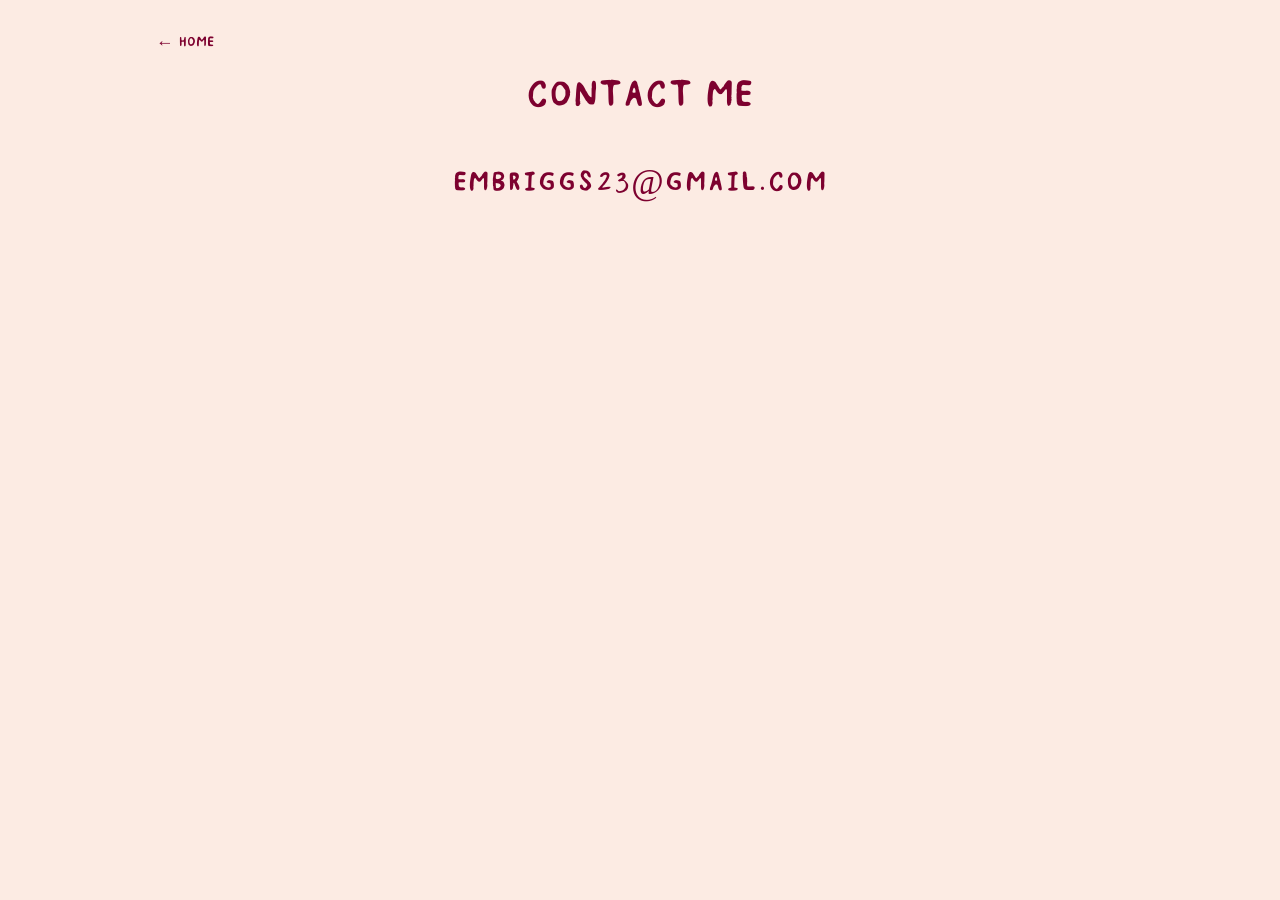
==== contact.html @ df52595b "Updated site design." ====
<!DOCTYPE html>
<html lang="en">
<head>
  <meta charset="UTF-8">
  <meta name="viewport" content="width=device-width, initial-scale=1.0">
  <title>Contact — Emily Briggs</title>
  <link rel="stylesheet" href="css/style.css">
  <style>
    .page-wrapper {
      max-width: 1000px;
      margin: 0 auto;
      padding: 2rem 1rem 3rem;
      text-align: center;
    }
    .page-header {
      margin-bottom: 3rem;
    }
    .page-header h1 {
      font-size: 3rem;
    }
    .back-link {
      display: block;
      font-family: "EmTitle";
      font-size: 1.1rem;
      color: #7D012F;
      text-decoration: none;
      margin-bottom: 1.5rem;
      text-align: left;
    }
    .back-link:hover {
      text-decoration: underline;
    }
    .email-link {
      font-family: "EmTitle";
      font-size: 2.2rem;
      color: #7D012F;
      text-decoration: none;
      letter-spacing: 0.05em;
    }
    .email-link:hover {
      text-decoration: underline;
    }
  </style>
</head>
<body>
  <div class="page-wrapper">
    <a class="back-link" href="index.html">← Home</a>
    <div class="page-header">
      <h1>Contact Me</h1>
    </div>
    <a class="email-link" href="mailto:embriggs23@gmail.com">embriggs23@gmail.com</a>
  </div>
</body>
</html>
---- css/style.css ----
@font-face {
  font-family: "EmTitle";
  src: url("../assets/EmTitle-Regular.otf") format("opentype");
}

@font-face {
  font-family: "EmHandwriting";
  src: url("../assets/EmHandwriting-Regular.otf") format("opentype");
}

* {
  margin: 0;
  padding: 0;
  box-sizing: border-box;
}

body {
  background-color: #FCEBE3;
  font-family: "EmHandwriting", serif;
  color: #7D012F;
}

.title-block {
  text-align: center;
  padding-top: 2.2rem;
}

h1 {
  font-family: "EmTitle";
  font-size: 4rem;
  font-weight: 400;
}

.subtitle {
  font-family: "EmHandwriting";
  font-size: 1.5rem;
  margin-top: 0.5rem;
}

.hero-wrapper {
  position: relative;
  max-width: 600px;
  margin: 0 auto;
}

.hero {
  display: grid;
  width: 100%;
}

.hero img {
  grid-area: 1 / 1;
  width: 100%;
  height: auto;
  display: block;
}

.nav-links {
  position: absolute;
  inset: 0;
  z-index: 1;
}

.nav-link {
  position: absolute;
  font-family: "EmTitle";
  color: #7D012F;
  text-decoration: none;
  letter-spacing: 0.05em;
}

.nav-link:hover {
  text-decoration: underline;
}

.link-my-work {
  font-size: 1.8rem;
  top: 327px;
  left: 15px;
}

.link-student-work {
  font-size: 1.6rem;
  top: 316px;
  right: 22px;
  text-align: center;
}

.link-my-garden {
  font-size: 1.5rem;
  top: 436px;
  left: 0px;
}

.link-my-kitchen {
  font-size: 1.3rem;
  top: 416px;
  right: 24px;
}

.link-lesson-plans {
  font-size: 1.73rem;
  top: 610px;
  left: 18px;
  text-align: center;
  letter-spacing: 0.06em;
}

.link-contact {
  font-size: 1.36rem;
  top: 773px;
  left: 250px;
}

.hero-overlay {
  position: absolute;
  top: 0;
  left: 0;
  right: 0;
  display: flex;
  flex-direction: column;
  align-items: center;
  padding: 0 1rem;
}

.hero-overlay img {
  width: 100%;
  height: 280px;
  object-fit: cover;
  object-position: center 12%;
  margin-top: -12px;
}

.bio {
  display: flex;
  flex-direction: column;
  gap: 1rem;
  font-size: 1.3rem;
  line-height: 1.05;
  max-width: 300px;
  text-align: center;
  margin-top: -60px;
}
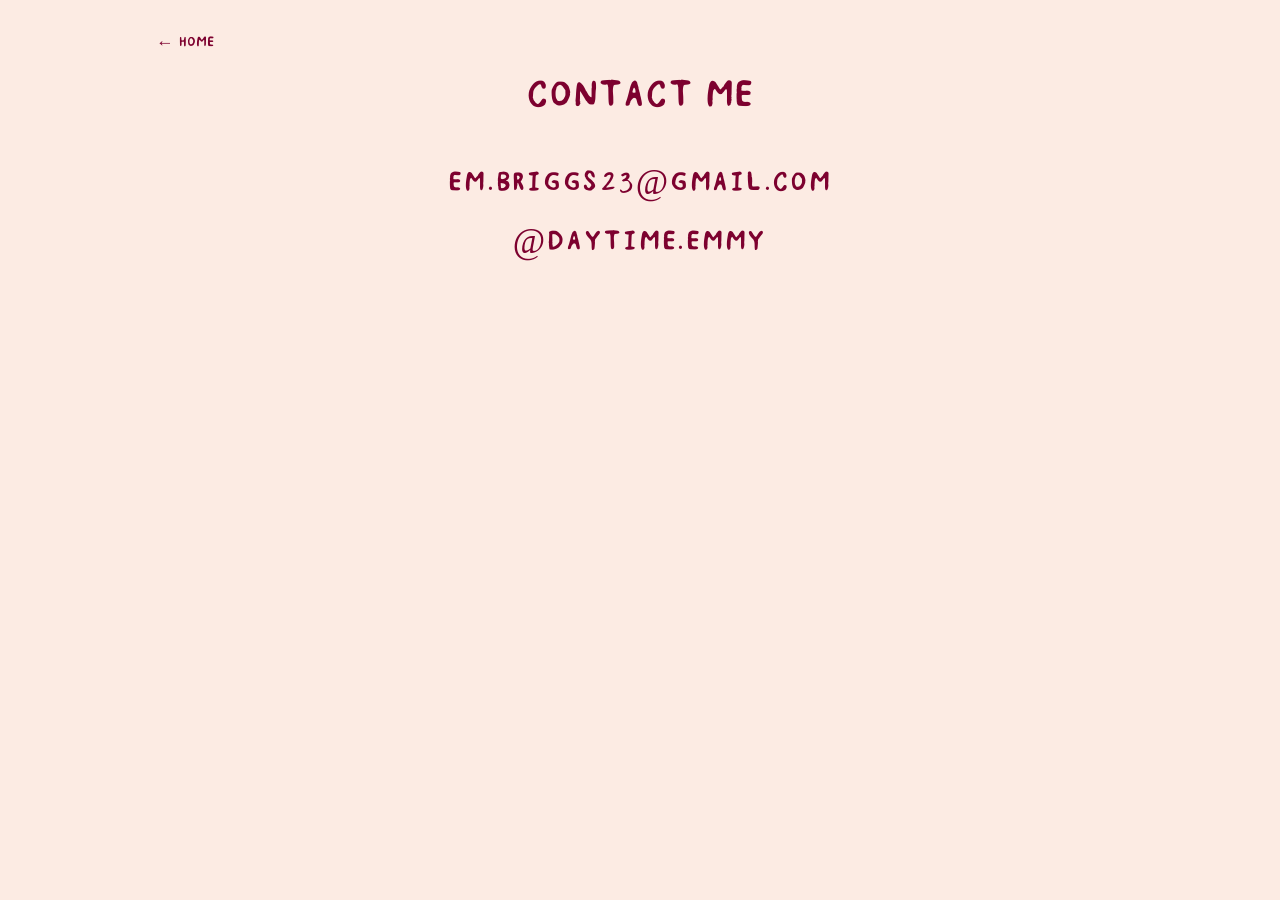
==== commit 89a0cab9: "Updated contact info." ====
--- a/contact.html
+++ b/contact.html
@@ -40,6 +40,22 @@
     .email-link:hover {
       text-decoration: underline;
     }
+    .contact-links {
+      display: flex;
+      flex-direction: column;
+      align-items: center;
+      gap: 1.2rem;
+    }
+    .instagram-link {
+      font-family: "EmTitle";
+      font-size: 2.2rem;
+      color: #7D012F;
+      text-decoration: none;
+      letter-spacing: 0.05em;
+    }
+    .instagram-link:hover {
+      text-decoration: underline;
+    }
   </style>
 </head>
 <body>
@@ -48,7 +64,10 @@
     <div class="page-header">
       <h1>Contact Me</h1>
     </div>
-    <a class="email-link" href="mailto:embriggs23@gmail.com">embriggs23@gmail.com</a>
+    <div class="contact-links">
+      <a class="email-link" href="mailto:em.briggs23@gmail.com">em.briggs23@gmail.com</a>
+      <a class="instagram-link" href="https://www.instagram.com/daytime.emmy" target="_blank" rel="noopener noreferrer">@daytime.emmy</a>
+    </div>
   </div>
 </body>
 </html>
--- a/css/style.css
+++ b/css/style.css
@@ -40,6 +40,7 @@
 .hero-wrapper {
   position: relative;
   max-width: 600px;
+  min-width: 600px;
   margin: 0 auto;
 }
 
@@ -67,6 +68,7 @@
   color: #7D012F;
   text-decoration: none;
   letter-spacing: 0.05em;
+  line-height: 0.8;
 }
 
 .nav-link:hover {
